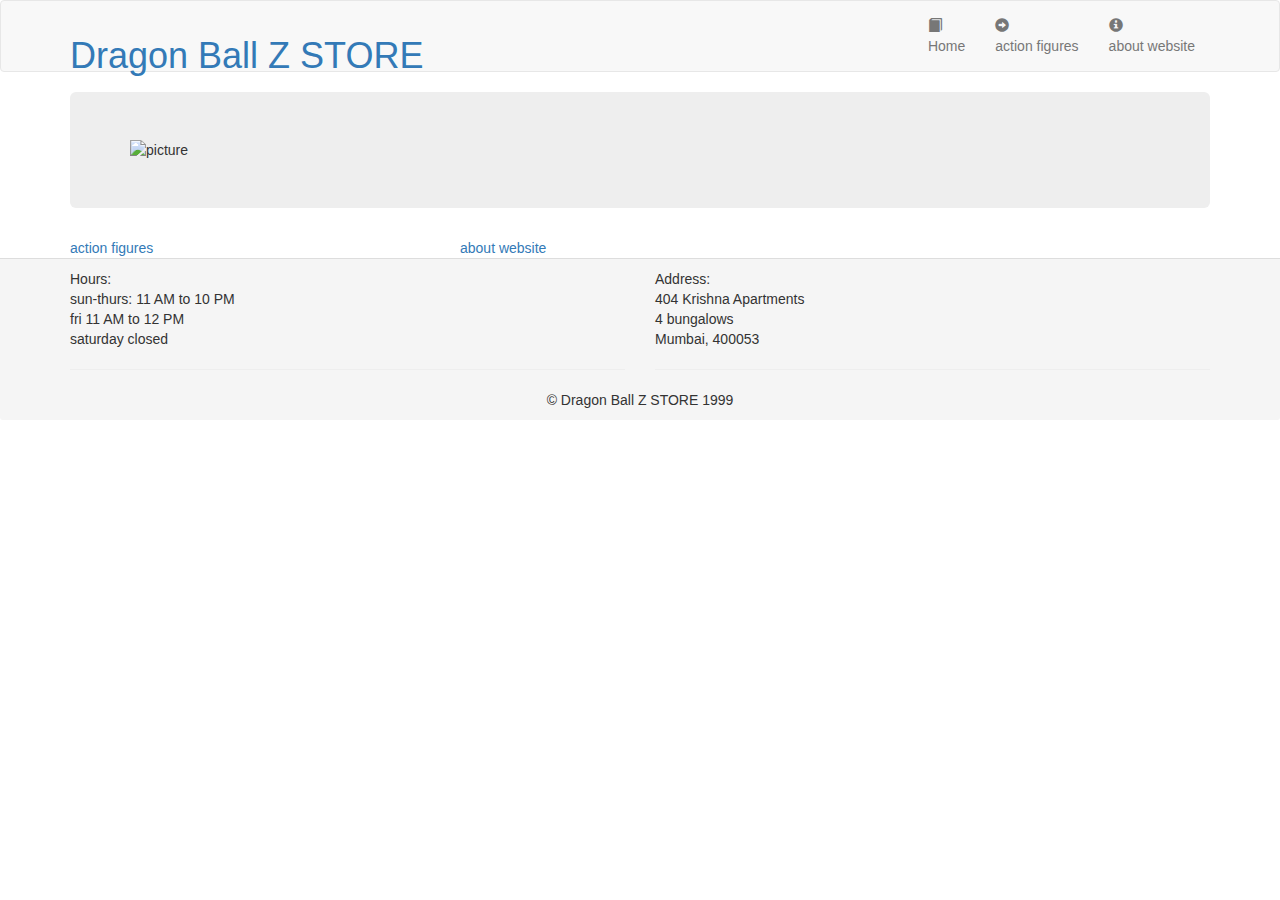
==== index.html @ 5a7570d6 "Create index.html" ====
<!DOCTYPE html>
<html lang="en">
<head>
  <title>DBZ</title>
  <meta charset="utf-8">
  <meta name="viewport" content="width=device-width, initial-scale=1">
  <link rel="stylesheet" href="https://maxcdn.bootstrapcdn.com/bootstrap/3.4.1/css/bootstrap.min.css">
  <link rel="stylesheet" href="https://stackpath.bootstrapcdn.com/font-awesome/4.7.0/css/font-awesome.min.css">
  <link rel="stylesheet" href="styles1.css">
  <script src="https://ajax.googleapis.com/ajax/libs/jquery/3.5.1/jquery.min.js"></script>
  <script src="https://maxcdn.bootstrapcdn.com/bootstrap/3.4.1/js/bootstrap.min.js"></script>
  </head>
<body>
  <header>
  <nav id="header-nav" class="navbar navbar-default">
    <div class="container">
      <div class="navbar-header">
        <a href="index.html" class="pull-left visible-md visible-lg">
          <div id="logo-img" alt="logo image"></div>
        </a>
        <div class="navbar-brand">
          <a href="index.html"><h1>Dragon Ball Z STORE</h1></a>
          </div>
        </div>
           <button type="button" class="navbar-toggle" data-toggle="collapse" data-target="#myNavbar">
        <span class="icon-bar"></span>
        <span class="icon-bar"></span>
        <span class="icon-bar"></span>                        
      </button>
      <div class="collapse navbar-collapse" id="myNavbar">
      <ul class="nav navbar-nav navbar-right">
          <li><a href="index.html"><span class="glyphicon glyphicon-book"></span><br class="hidden-xs">Home</a></li>
        <li><a href="action.html"><span class="glyphicon glyphicon-circle-arrow-right"></span><br class="hidden-xs">action figures</a></li>
        <li><a href="about.html"><span class="glyphicon glyphicon-info-sign"></span><br class="hidden-xs">about website</a></li>
      </ul>
      </div>
    </div>
  </nav>
</header>
<div id="main content" class="container">
        <div class="jumbotron">
          <img src="https://1.bp.blogspot.com/-kvd2jRn_450/UnfBv1RM87I/AAAAAAAAFYk/oZK1t4SkNhY/s1600/Dragon+Ball+Z6.JPG" alt="picture"
          class="img-responsive visible-xs visible-sm visible-md visible-lg">
        </div>
        <div id="home tiles" class="row">
          <div class="col-md-4 col-sm-6 col-xs-12">
            <a href="action.html"><div id="action-tile"><span>action figures</span></div></a>
          </div>
          <div class="col-md-4 col-sm-6 col-xs-12">
            <a href="about.html"><div id="about-tile"><span>about website</span></div></a>
          </div>
      </div>
    </div>
</body>

<footer class="panel-footer">
  <div class="container">
    <div class="row">
      <section id="hours" class="col-sm-6">
        <span>Hours:</span><br>
        sun-thurs: 11 AM to 10 PM<br>
        fri 11 AM to 12 PM<br>
        saturday closed
        <hr class="visible xs">
      </section>
      <section id="address" class="col-sm-6">
        <span>Address:</span><br>
        404 Krishna Apartments<br>
        4 bungalows<br>
        Mumbai, 400053
        <hr class="visible xs">
    </div>
    <div class="text-center">&copy; Dragon Ball Z STORE 1999</div>
  </div>
</footer>
</html>
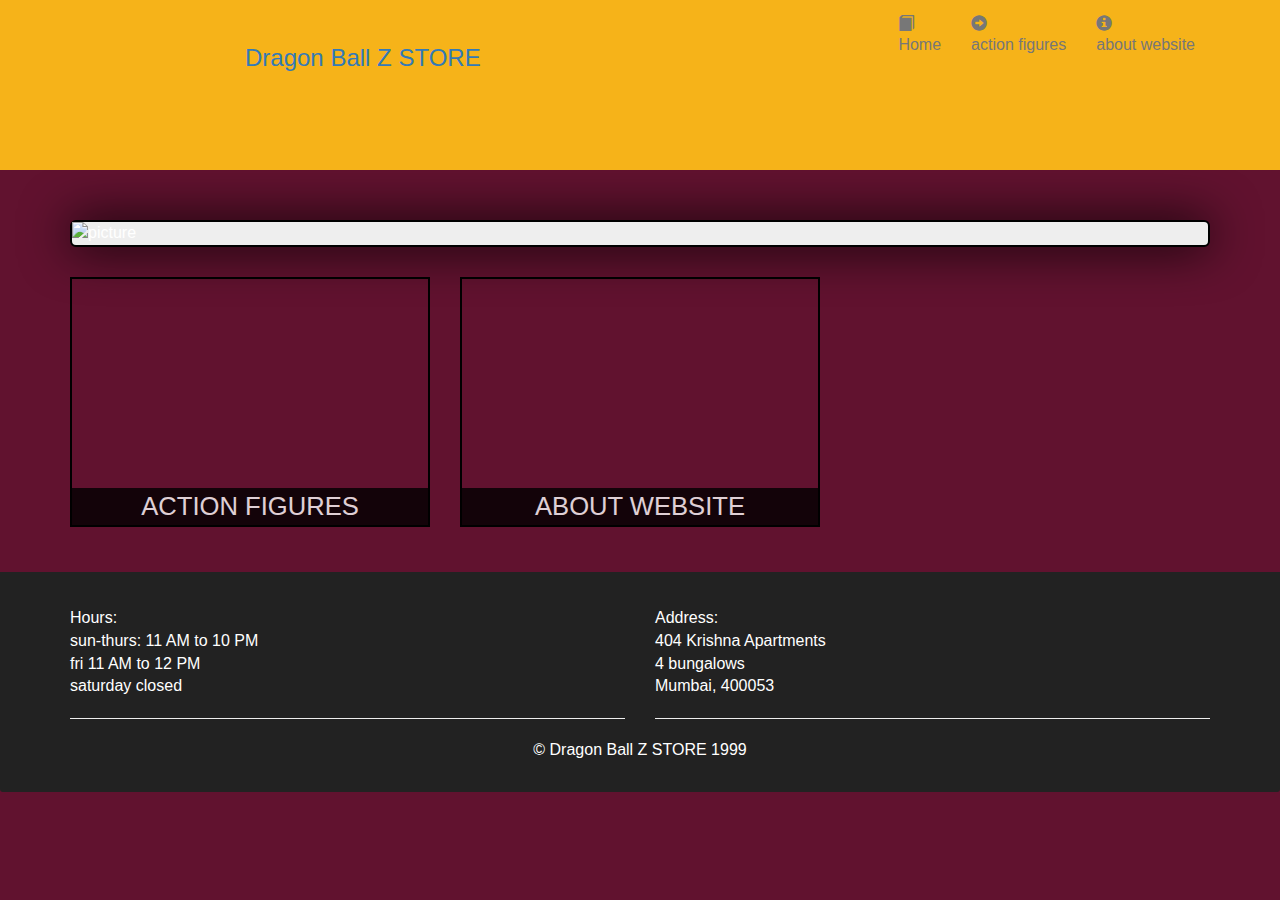
==== commit 82fd116f: "Update index.html" ====
--- a/index.html
+++ b/index.html
@@ -19,7 +19,7 @@
           <div id="logo-img" alt="logo image"></div>
         </a>
         <div class="navbar-brand">
-          <a href="index.html"><h1>Dragon Ball Z STORE</h1></a>
+          <a href="index.html"><h3>Dragon Ball Z STORE</h3></a>
           </div>
         </div>
            <button type="button" class="navbar-toggle" data-toggle="collapse" data-target="#myNavbar">
--- a/styles1.css
+++ b/styles1.css
@@ -0,0 +1,140 @@
+
+
+p {
+	width:90%;
+	height: 150px;
+	border:1px solid white;
+	background-color: #A52A2A;
+	margin-left: auto;
+	margin-right: auto;
+	font-family: Helvetica;
+	color:white;
+	overflow: scroll;
+
+}
+
+	body {
+	font-size: 16px;
+	color: #fff;
+	background-color: #61122f;
+	font-family: sans-serif;
+}
+
+/*HEADER*/
+#header-nav {
+	background-color: #f6b319;
+	border-radius: 0;
+	border: 0;
+}
+
+#logo-img {
+	background: url('https://pm1.narvii.com/6514/296ac84c1e21faa78c6e6584a20122b43817117e_00.jpg') no-repeat;
+	width: 150px;
+	height: 150px;
+    margin: 10px 15px 10px 0;
+}
+
+.navbar-brand{
+	padding: 25px;
+}
+
+.navbar-brand h1{
+	font-family: serif;
+	color: #557c3e;
+	font-size: 1.5em;
+	text-transform: uppercase;
+	font-weight: bold;
+	text-shadow: 1px 1px 1px #222
+	margin-top: 0;
+	margin-bottom: 0;
+	line-height: .75;
+}
+
+.navbar-brand a:hover, .navbar-brand a:focus{
+	text-decoration: none;
+}
+
+.dropdown{
+	float: left;
+}
+
+.container .jumbotron{
+	border: 2px solid black;
+	margin-top: 30px;
+	padding:0px;
+	box-shadow: 0 0 50px black;
+}
+#action-tile, #about-tile, #map-tile{
+	height: 250px;
+	width: 100%;
+	margin-bottom: 15px;
+	position: relative;
+	border: 2px solid black;
+	overflow: hidden;
+}
+#action-tile:hover, #about-tile:hover, #map-tile:hover{
+	box-shadow: 0px 1px 5px 1px #cccccc;
+}
+#action-tile{
+	background: url('https://www.tfaw.com/media/catalog/product/N/O/NOV182562.jpg?quality=60&bg-color=255%2C255%2C255&fit=bounds&height=&width=&canvas=%3A') no-repeat;
+	background-position: center;
+}
+
+#about-tile{
+	background: url('https://f0.pngfuel.com/png/754/580/letter-i-logo-illustration-png-clip-art.png') no-repeat;
+	background-position: center;
+}
+#action-tile span, #about-tile span, #map-tile span{
+	position: absolute;
+	bottom:0;
+	right:0;
+	width:100%;
+	text-align: center;
+	font-size: 1.6em;
+	text-transform: uppercase;
+	background-color: #000;
+	color:#fff;
+	opacity: .8;
+}
+/*small*/
+@media(min-width: 768px) and (max-width:991px) {
+	#action-tile, #about-tile{
+	width: 1000px;
+}
+}
+/*extra small*/
+@media(min-width: 767px){
+	#action-tile, #about-tile{
+	width: 360px;
+	margin: 0 auto 15px;
+}
+}
+.panel-footer{
+	margin-top: 30px;
+	padding-top: 35px;
+	padding-bottom: 30px;
+	background-color: #222;
+	border-top:0;
+	border-bottom: 0;
+}
+
+.cat-tile{
+	position: relative;
+	border: 2px solid black;
+	overflow: hidden;
+	width: 200px;
+	height: 200px;
+	margin: 0 auto 15px;
+}
+.cat-tile span{
+	position: absolute;
+	bottom: 0;
+	right: 0;
+	width: 100%;
+	text-align: center;
+	font-size: 1.2em;
+	text-transform: uppercase;
+	background-color: #000;
+	color: #fff;
+	opacity: .8;
+}
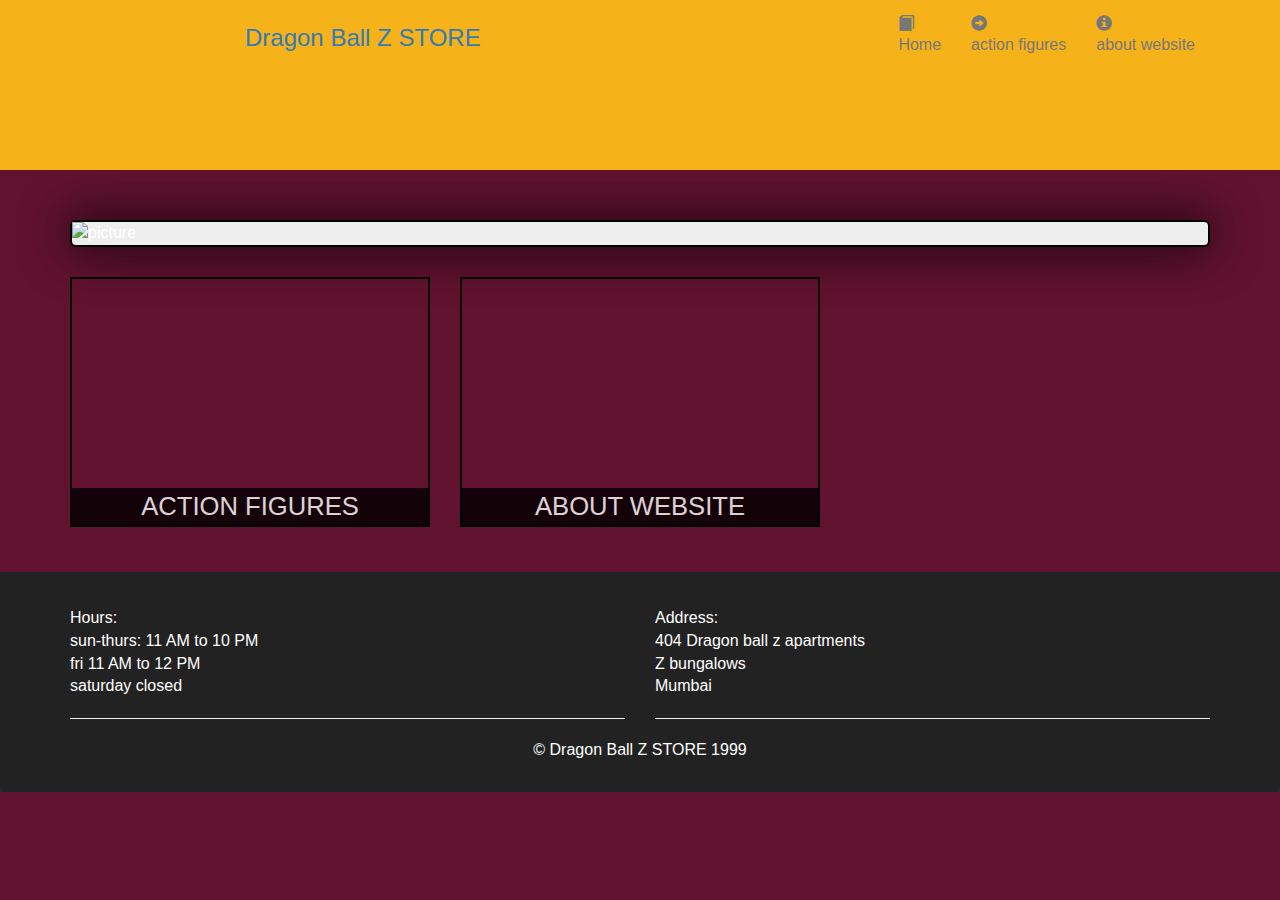
==== commit 82b2d10a: "Update index.html" ====
--- a/index.html
+++ b/index.html
@@ -19,7 +19,7 @@
           <div id="logo-img" alt="logo image"></div>
         </a>
         <div class="navbar-brand">
-          <a href="index.html"><h3>Dragon Ball Z STORE</h3></a>
+          <a href="index.html"><h3 style="margin-top: 0px;">Dragon Ball Z STORE</h3></a>
           </div>
         </div>
            <button type="button" class="navbar-toggle" data-toggle="collapse" data-target="#myNavbar">
@@ -27,6 +27,7 @@
         <span class="icon-bar"></span>
         <span class="icon-bar"></span>                        
       </button>
+      <div>
       <div class="collapse navbar-collapse" id="myNavbar">
       <ul class="nav navbar-nav navbar-right">
           <li><a href="index.html"><span class="glyphicon glyphicon-book"></span><br class="hidden-xs">Home</a></li>
@@ -34,6 +35,7 @@
         <li><a href="about.html"><span class="glyphicon glyphicon-info-sign"></span><br class="hidden-xs">about website</a></li>
       </ul>
       </div>
+    </div>
     </div>
   </nav>
 </header>
@@ -65,9 +67,9 @@
       </section>
       <section id="address" class="col-sm-6">
         <span>Address:</span><br>
-        404 Krishna Apartments<br>
-        4 bungalows<br>
-        Mumbai, 400053
+        404 Dragon ball z apartments<br>
+        Z bungalows<br>
+        Mumbai
         <hr class="visible xs">
     </div>
     <div class="text-center">&copy; Dragon Ball Z STORE 1999</div>
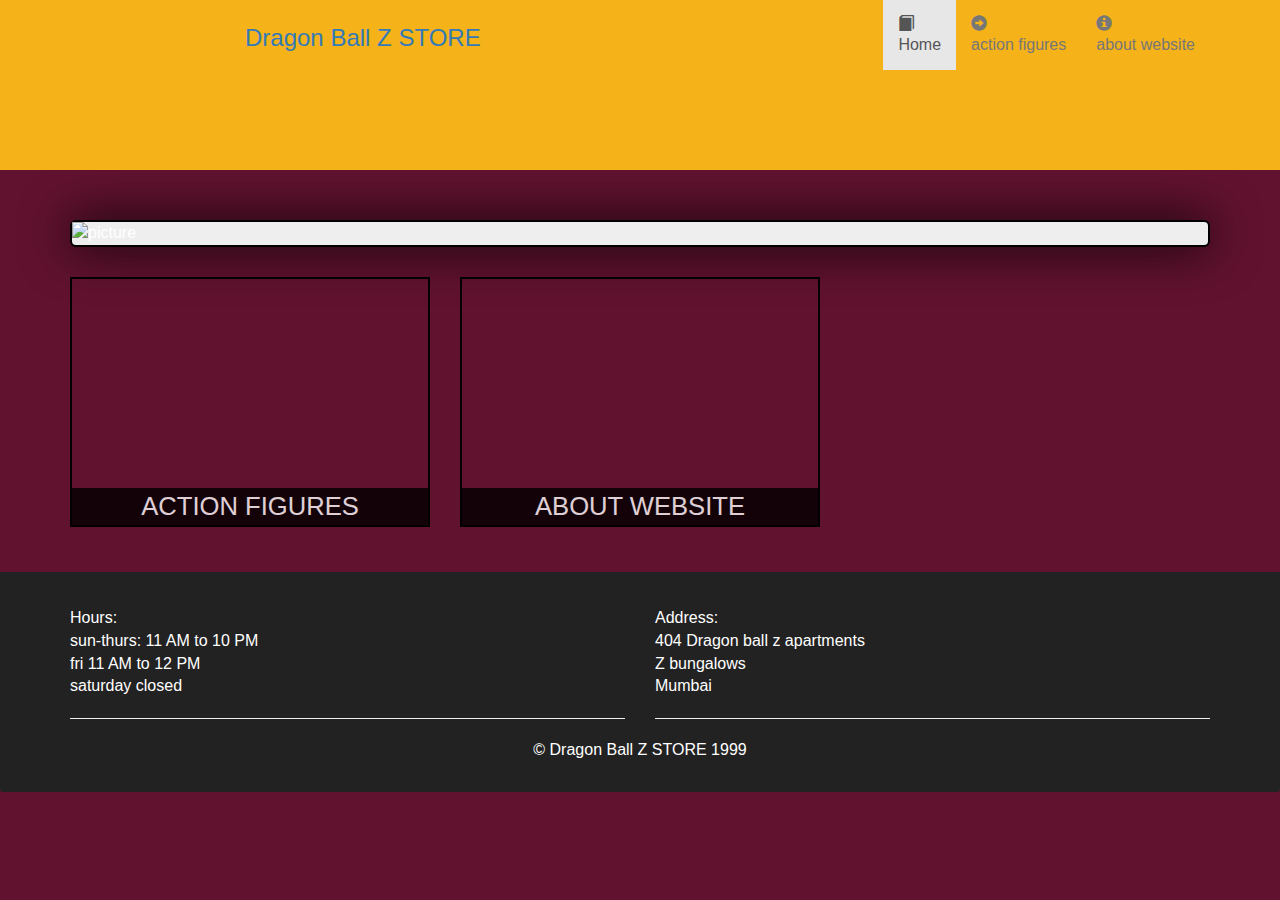
==== commit 341b81bf: "Update index.html" ====
--- a/index.html
+++ b/index.html
@@ -9,6 +9,7 @@
   <link rel="stylesheet" href="styles1.css">
   <script src="https://ajax.googleapis.com/ajax/libs/jquery/3.5.1/jquery.min.js"></script>
   <script src="https://maxcdn.bootstrapcdn.com/bootstrap/3.4.1/js/bootstrap.min.js"></script>
+  <script src="script1.js"></script>
   </head>
 <body>
   <header>
@@ -30,8 +31,8 @@
       <div>
       <div class="collapse navbar-collapse" id="myNavbar">
       <ul class="nav navbar-nav navbar-right">
-          <li><a href="index.html"><span class="glyphicon glyphicon-book"></span><br class="hidden-xs">Home</a></li>
-        <li><a href="action.html"><span class="glyphicon glyphicon-circle-arrow-right"></span><br class="hidden-xs">action figures</a></li>
+          <li id="navHomeButton" class="visible xs active"><a href="index.html"><span class="glyphicon glyphicon-book"></span><br class="hidden-xs">Home</a></li>
+        <li id="navActionButton"><a href="action.html"><span class="glyphicon glyphicon-circle-arrow-right"></span><br class="hidden-xs">action figures</a></li>
         <li><a href="about.html"><span class="glyphicon glyphicon-info-sign"></span><br class="hidden-xs">about website</a></li>
       </ul>
       </div>
